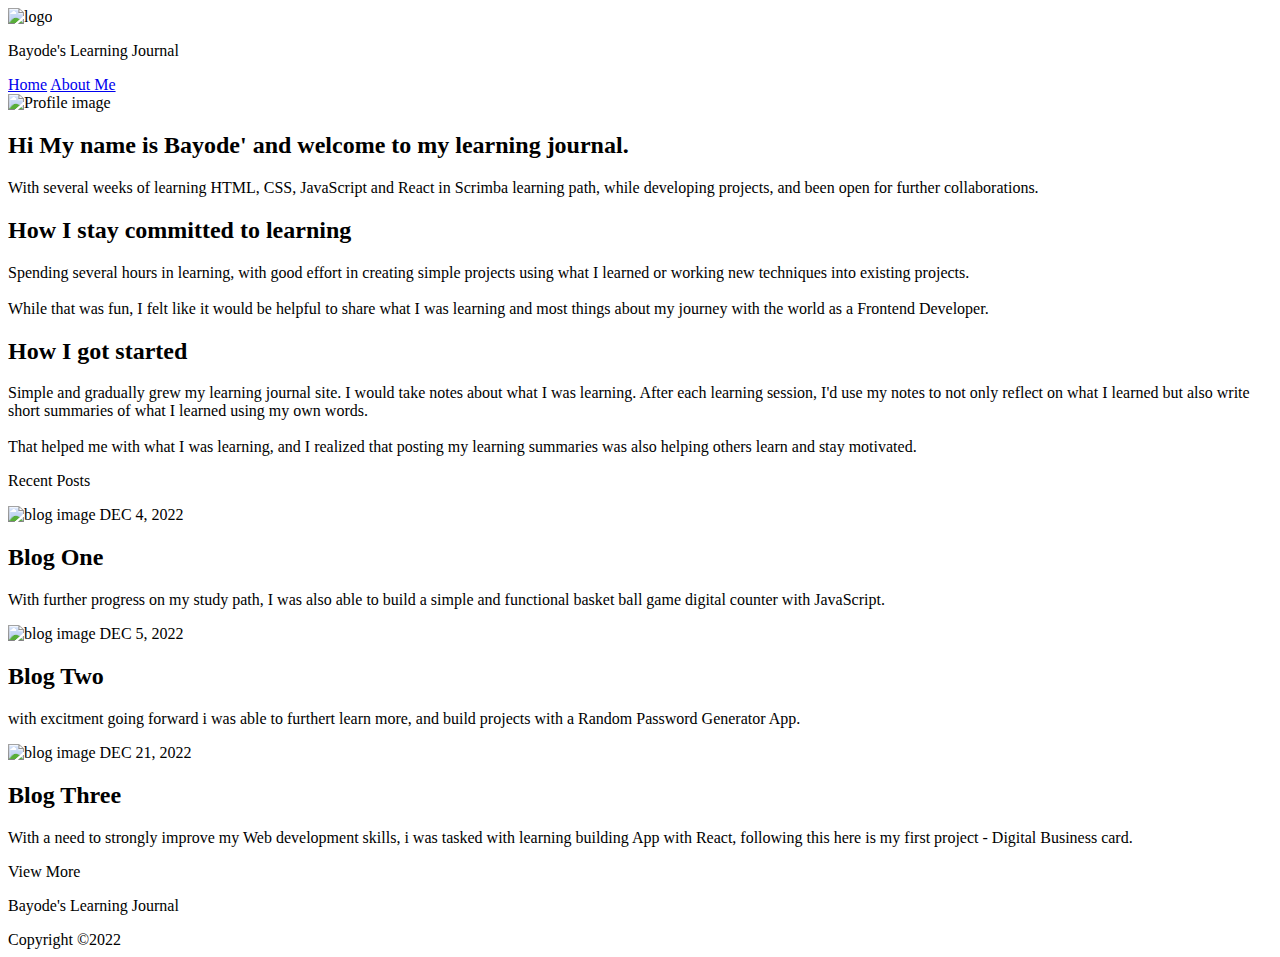
==== about.html @ 70af15ab "Update about.html" ====
<!DOCTYPE html>
<html lang="en">
  <head>
    <meta charset="UTF-8" />
    <meta http-equiv="X-UA-Compatible" content="IE=edge" />
    <meta name="viewport" content="width=device-width, initial-scale=1.0" />

    <!-- External stylesheet -->
    <link rel="stylesheet" href="style.css" />
    <link rel="stylesheet" href="post.css" />
    <link rel="stylesheet" href="about.css" />

    <title>Learning Journal</title>
  </head>
  <body>
    <header>
      <img src="images/12-7.png" alt="logo" />
      <p>Bayode's Learning Journal</p>
      <a href="index.html">Home</a>
      <a href="#">About Me</a>
    </header>

    <div class="container">
      <div class="about-post">
        <img
          src="images/pic.png"
          alt="Profile image"
          class="profile-image"
        />
        <div>
          <h2 class="post-title">
            Hi  My name is Bayode' and welcome to my learning journal.
          </h2>
          <p class="post-discription">
            With several weeks of learning HTML, CSS, JavaScript and React in Scrimba 
            learning path, while developing projects, and been open for further collaborations.
          </p>
        </div>
      </div>

      <div class="post hero-post">
        <h2 class="post-header">How I stay committed to learning</h2>
        <p class="post-discription">
          Spending several hours in learning, with good effort in creating simple projects using what I
          learned or working new techniques into existing projects. <br />
          <br />
          While that was fun, I felt like it would be helpful to share what I
          was learning and most things about my journey with the world as a Frontend Developer.
        </p>

        <h2 class="post-header">How I got started</h2>

        <p class="post-discription">
          Simple and gradually grew my learning journal site. I would take notes
          about what I was learning. After each learning session, I'd use my
          notes to not only reflect on what I learned but also write short
          summaries of what I learned using my own words. <br />
          <br />

          That helped me with what I was learning, and I realized that posting
          my learning summaries was also helping others learn and stay
          motivated.
        </p>
      </div>

      <p class="recent-posts">Recent Posts</p>

      <div class="blog">
        <img
          src="images/scoreboard.png"
          alt="blog image"
          class="blog-image"
        />
        <label for="" class="blog-date">DEC 4, 2022</label>
        <h2 class="blog-title">Blog One</h2>
        <p class="blog-discription">
          With further progress on my study path, I was also able to build a simple and 
          functional basket ball game digital counter with JavaScript.
        </p>
      </div>

      <div class="blog">
        <img
          src="images/password.png"
          alt="blog image"
          class="blog-image"
        />
        <label for="" class="blog-date">DEC 5, 2022</label>
        <h2 class="blog-title">Blog Two</h2>
        <p class="blog-discription">
          with excitment going forward i was able to furthert learn more, and build projects 
          with a Random Password Generator App.
        </p>
      </div>

      <div class="blog">
        <img
          src="images/blog-image-01.png"
          alt="blog image"
          class="blog-image"
        />
        <label for="" class="blog-date">DEC 21, 2022</label>
        <h2 class="blog-title">Blog Three</h2>
        <p class="blog-discription">
          With a need to strongly improve my Web development skills, i was
          tasked with learning building App with React, following
          this here is my first project - Digital Business card.</p>
      </div>
    </div>


    <p class="read-more">View More</p>

    <footer>
      <p>Bayode's Learning Journal</p>
      <label>Copyright ©2022</label>
    </footer>
  </body>
</html>
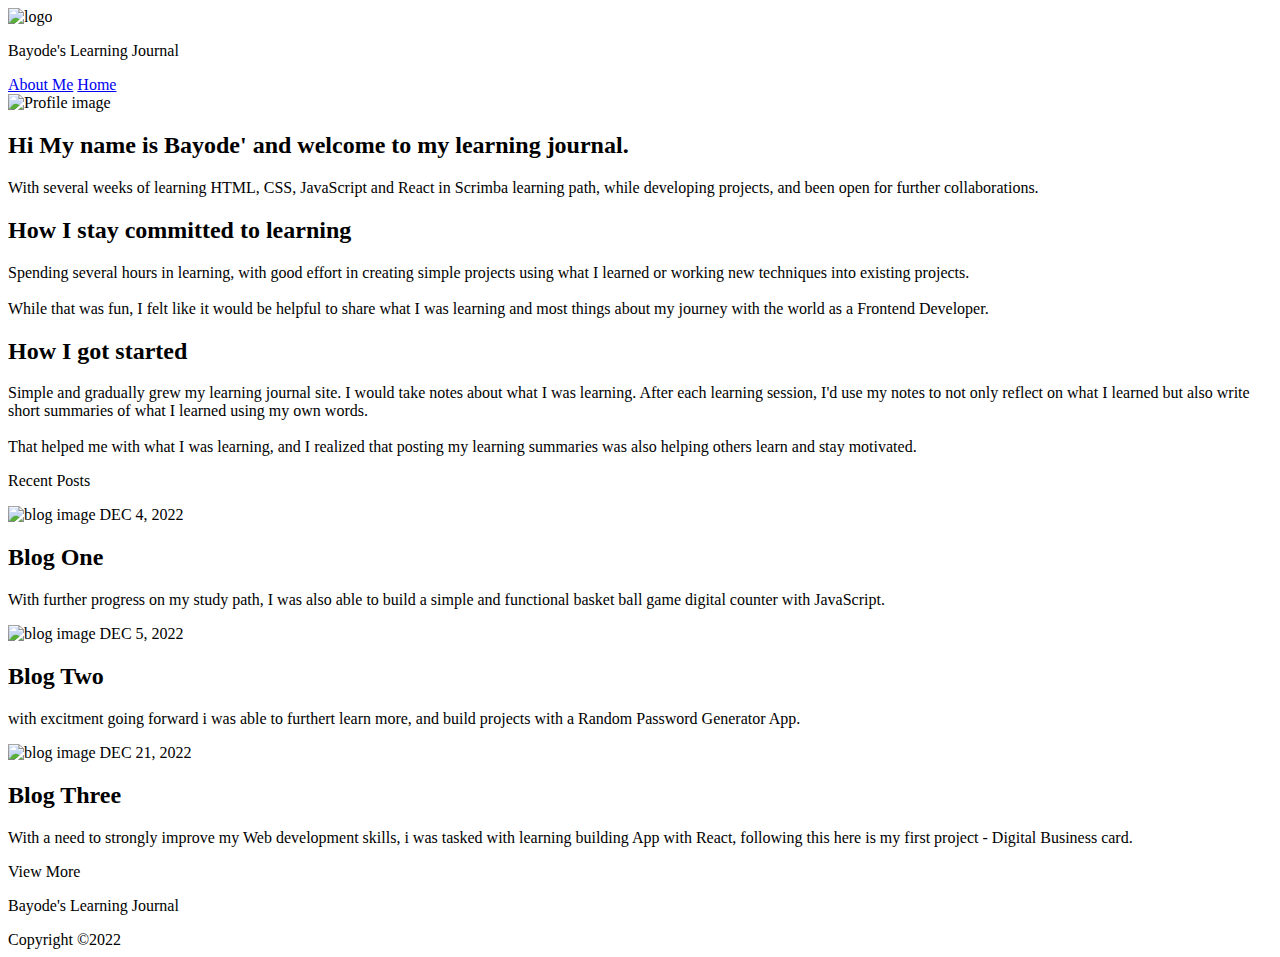
==== commit 9fea3d7f: "Update about.html" ====
--- a/about.html
+++ b/about.html
@@ -16,8 +16,8 @@
     <header>
       <img src="images/12-7.png" alt="logo" />
       <p>Bayode's Learning Journal</p>
+      <a href="#">About Me</a>
       <a href="index.html">Home</a>
-      <a href="#">About Me</a>
     </header>
 
     <div class="container">
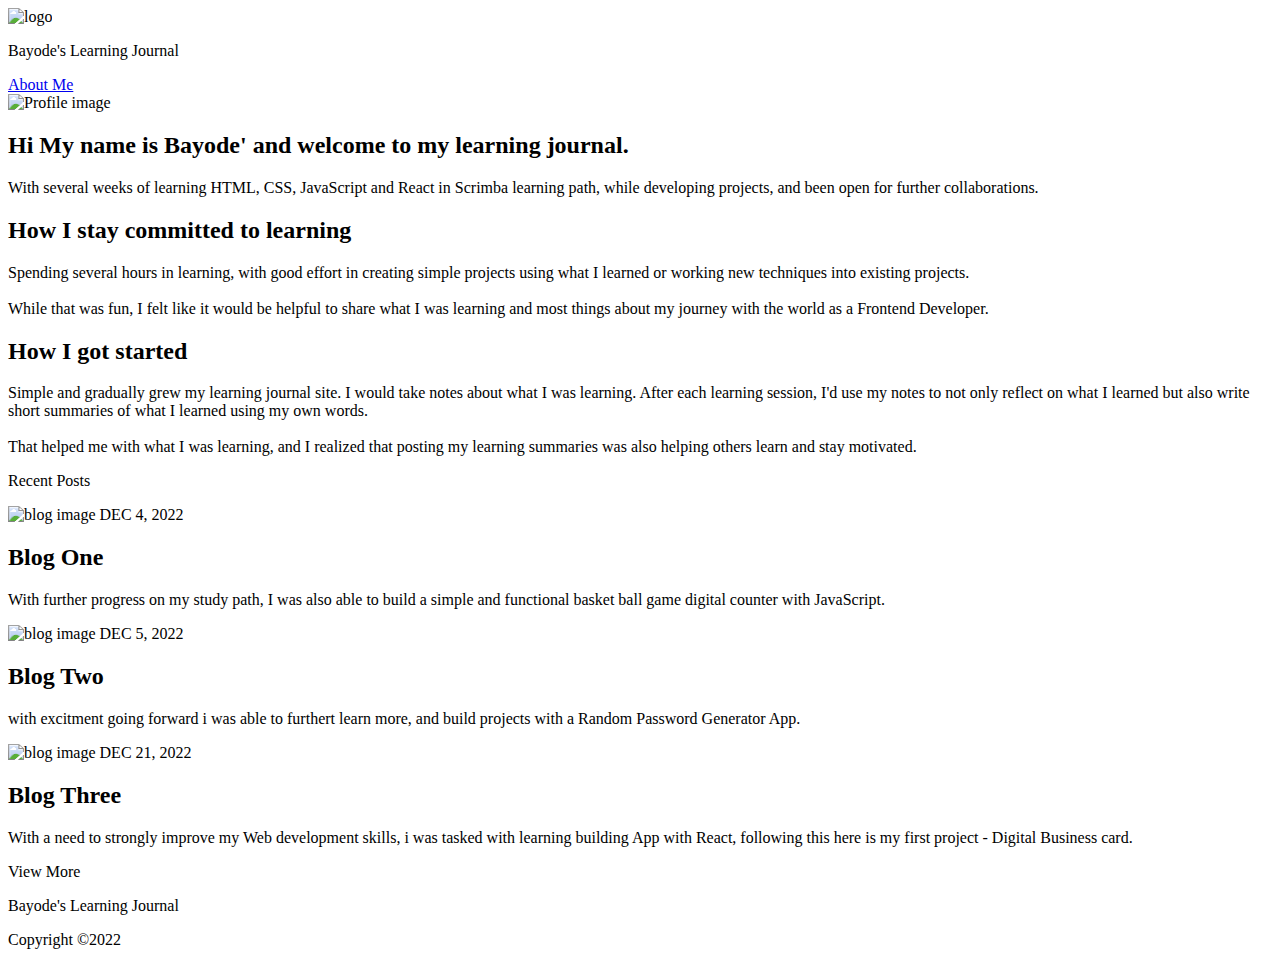
==== commit 4ee9739f: "Update about.html" ====
--- a/about.html
+++ b/about.html
@@ -17,7 +17,7 @@
       <img src="images/12-7.png" alt="logo" />
       <p>Bayode's Learning Journal</p>
       <a href="#">About Me</a>
-      <a href="index.html">Home</a>
+      
     </header>
 
     <div class="container">
